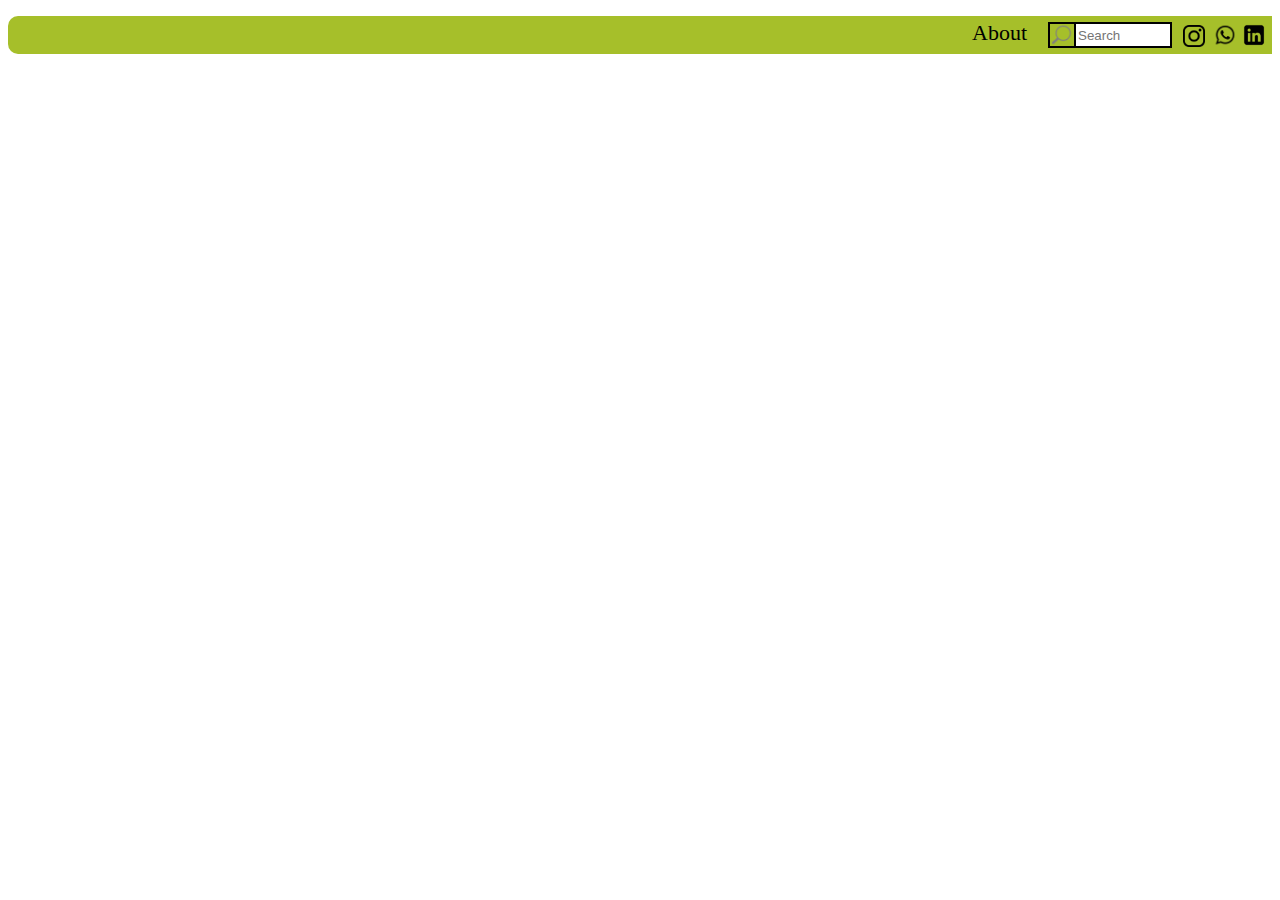
==== travel.html @ 0b641a7c "message" ====
<!DOCTYPE html>
<html lang="en">
<head>
    <meta charset="UTF-8">
    <meta name="viewport" content="width=device-width, initial-scale=1.0">
    <title>Document</title>
    <link rel="stylesheet" href="travel.css">
</head>
<body>
    <div class="container">
        <header>
            <nav class="navbar">
                <ul>                    

                    <li><a href="">About</a></li>
                    <img src="search.png" alt="" class="image"></img>
                    <div class="search">
                        <input type="text" name="Search" placeholder="Search">
                    </div>
                    <button>
                        <img src="1.png" alt="" class="imagesm" id="img1"></img>
                    </button>
                    <button>
                        <img src="2.png" alt="" class="imagesm" id="img2"></img>
                    </button>
<button>
    <img src="3.png" alt="" class="imagesm" id="img3"></img>
</button>






                </ul>
            </nav>
        </header>

    </div>
</body>
</html>
---- travel.css ----
.body{
    display: flex;
    justify-content: end; 
    flex-direction: row;
    margin: 0px 0px;
    padding: 0px 0px;
}

.navbar{
    background-color: rgb(166, 191, 42);
    border-radius: 10px;
    font-family: cursive;


}
.navbar ul{
    display: flex;
    justify-content: end;

}

.search{
    margin: 4px 4px;

}

.navbar li{

    padding: 4px 4px;
    list-style-type: none;

    /* border: 2px solid black; */
}

.navbar li a{
    text-decoration: none;
    color: black;
    font-size: 22px;
    margin: 0px 23px;
    /* border: 2px solid black; */
    border-radius: 4px;
    padding: 2px 2px 2px 2px;

}
.navbar li a:hover{
    background-color: black;
    color: white;
}

.navbar input{
    border: 2px solid black;
    width: 90px;
    height: 20px;
    margin: 2px;
}



    .image {
        margin: 6px -8px;
        padding: 0px 2px 0px 0px;
        height: 22px;
        transform: scalex(-1);
        border: 2px solid black;
    }

    .imagesm{
        margin: 6px 5px;
        padding: 0px 2px 0px 0px;
        height: 22px;
    }
    button #img1{
        margin: 4px 2px 0px 5px;
        padding: 0px 0px 0px 0px;
    }
    
    button #img2{
        margin: 3px 2px 0px 3px;
        padding: 0px 0px 0px 0px;
        height: 30px;
    }
    button #img3{
        margin: 2px 6px 0px 0px;
        padding: 0px 0px 0px 0px;
        height: 24px;
    }
    
    
button{
    background-color: rgb(166, 191, 42);
    margin: 0px 0px;
    padding: 0px 0px;
    border: none;
    cursor: pointer;
}
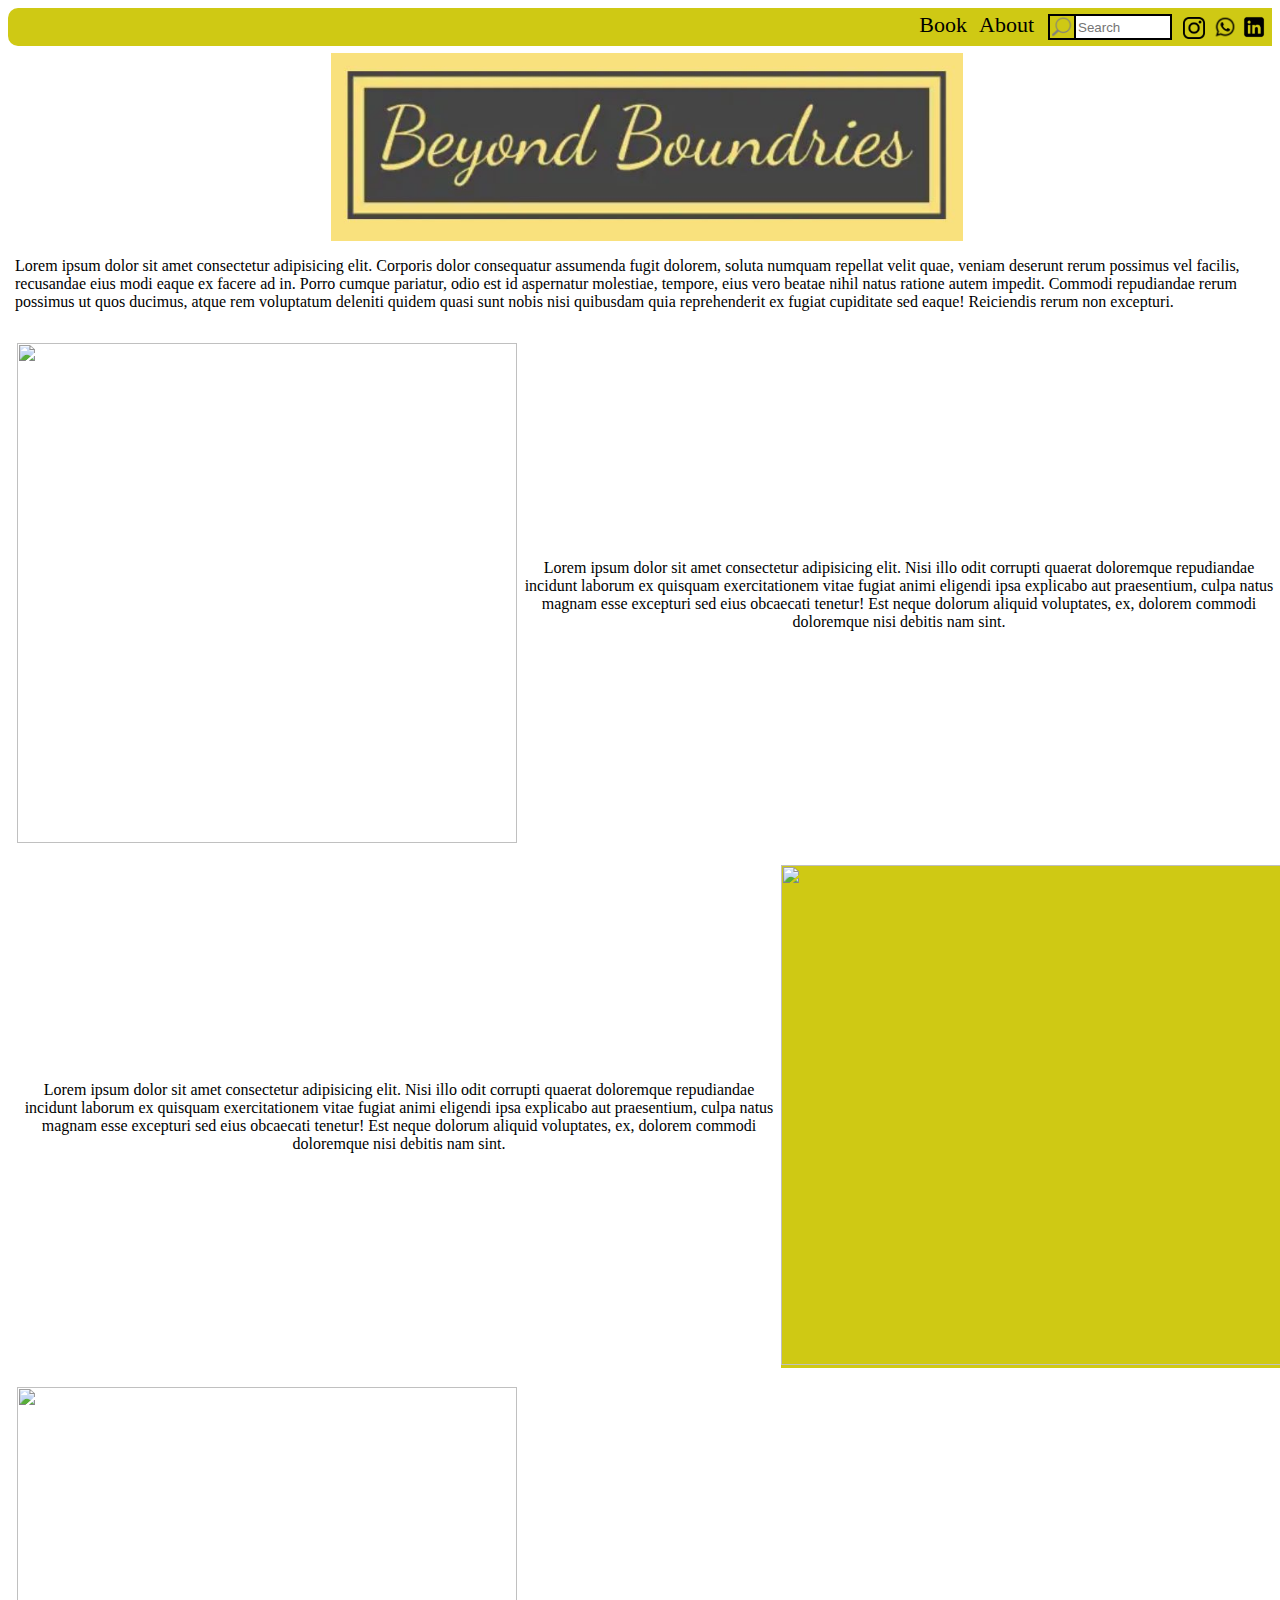
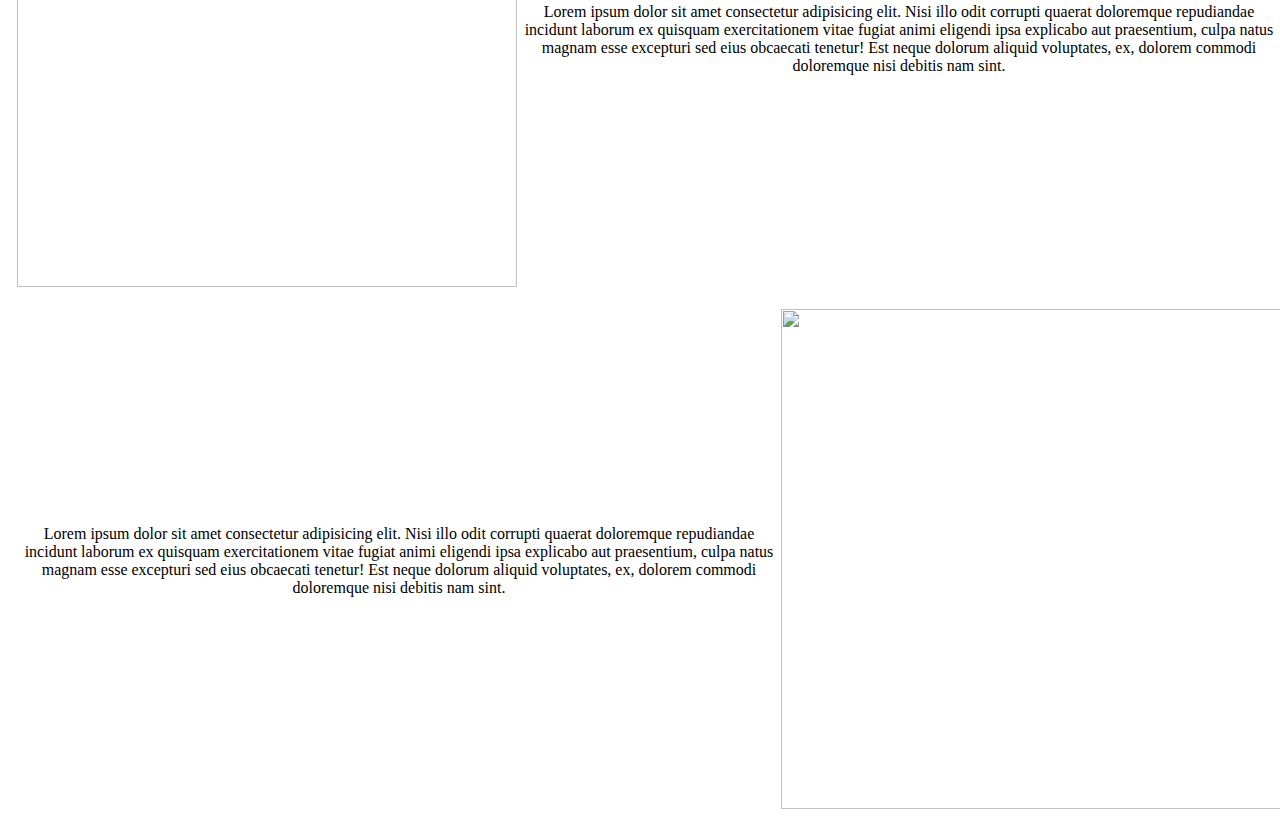
==== commit 04ca44aa: "njdnfj" ====
--- a/travel.html
+++ b/travel.html
@@ -7,11 +7,13 @@
     <link rel="stylesheet" href="travel.css">
 </head>
 <body>
+
+    <!-- 1st container -->
     <div class="container">
         <header>
             <nav class="navbar">
-                <ul>                    
-
+                <ul>              
+                    <li><a href="">Book</a></li>
                     <li><a href="">About</a></li>
                     <img src="search.png" alt="" class="image"></img>
                     <div class="search">
@@ -23,18 +25,71 @@
                     <button>
                         <img src="2.png" alt="" class="imagesm" id="img2"></img>
                     </button>
-<button>
-    <img src="3.png" alt="" class="imagesm" id="img3"></img>
-</button>
-
-
-
-
-
-
+                    <button>
+                        <img src="3.png" alt="" class="imagesm" id="img3"></img>
+                    </button>
                 </ul>
             </nav>
         </header>
+    </div>
+
+    <div class="about">
+            <img  src="logo.jpg" alt="">
+        <p>
+            Lorem ipsum dolor sit amet consectetur adipisicing elit. Corporis dolor consequatur assumenda fugit dolorem, soluta numquam repellat velit quae, veniam deserunt rerum possimus vel facilis, recusandae eius modi eaque ex facere ad in. Porro cumque pariatur, odio est id aspernatur molestiae, tempore, eius vero beatae nihil natus ratione autem impedit. Commodi repudiandae rerum possimus ut quos ducimus, atque rem voluptatum deleniti quidem quasi sunt nobis nisi quibusdam quia reprehenderit ex fugiat cupiditate sed eaque! Reiciendis rerum non excepturi.
+        </p>      
+    </div>
+    <!-- container2 -->
+
+    <div class="container2">
+        <div class="place1">
+            <div class="img1">
+                <img src="https://encrypted-tbn0.gstatic.com/images?q=tbn:ANd9GcQiJz18fWMb352sm7YWRBwqOPG_JgRv7m5sQg&usqp=CAU" ></img>
+            </div>
+            <div class="info1">
+                <p>
+                    Lorem ipsum dolor sit amet consectetur adipisicing elit. Nisi illo odit corrupti quaerat doloremque repudiandae incidunt laborum ex quisquam exercitationem vitae fugiat animi eligendi ipsa explicabo aut praesentium, culpa natus magnam esse excepturi sed eius obcaecati tenetur! Est neque dolorum aliquid voluptates, ex, dolorem commodi doloremque nisi debitis nam sint.
+                </p>
+            </div>
+        </div>
+        <div class="place2">
+            <div class="info2">
+                <p>
+                    Lorem ipsum dolor sit amet consectetur adipisicing elit. Nisi illo odit corrupti quaerat doloremque repudiandae incidunt laborum ex quisquam exercitationem vitae fugiat animi eligendi ipsa explicabo aut praesentium, culpa natus magnam esse excepturi sed eius obcaecati tenetur! Est neque dolorum aliquid voluptates, ex, dolorem commodi doloremque nisi debitis nam sint.
+                </p>
+            </div>
+            <div class="img2">
+                <a href="https://ide.geeksforgeeks.org/">
+                    <button >
+                        <img src="https://www.indiavoyage.in/wp-content/uploads/2021/08/pexels-enric-cruz-lA%C2%B3pez-7444956-2-scaled.jpg " ></img>  
+                    </button>
+                </a>
+
+                <!-- <img src="//www.html.am/images/html-codes/links/boracay-white-beach-sunset-300x225.jpg" width="300" height="225" alt="Photo of White Beach in Boracay, Philippines" ></img> -->
+            </div>
+
+        </div>
+        <div class="place3">
+            <div class="img3">
+                <img src="https://untamedborders.com/wp-content/uploads/2015/11/Suru-Valley1.jpg" ></img>
+            </div>
+            <div class="info3">
+                <p>
+                    Lorem ipsum dolor sit amet consectetur adipisicing elit. Nisi illo odit corrupti quaerat doloremque repudiandae incidunt laborum ex quisquam exercitationem vitae fugiat animi eligendi ipsa explicabo aut praesentium, culpa natus magnam esse excepturi sed eius obcaecati tenetur! Est neque dolorum aliquid voluptates, ex, dolorem commodi doloremque nisi debitis nam sint.
+                </p>
+            </div>
+        </div>
+        <div class="place4">
+            <div class="info4">
+                <p>
+                    Lorem ipsum dolor sit amet consectetur adipisicing elit. Nisi illo odit corrupti quaerat doloremque repudiandae incidunt laborum ex quisquam exercitationem vitae fugiat animi eligendi ipsa explicabo aut praesentium, culpa natus magnam esse excepturi sed eius obcaecati tenetur! Est neque dolorum aliquid voluptates, ex, dolorem commodi doloremque nisi debitis nam sint.
+                </p>
+            </div>
+            <div class="img4">
+                <img src="https://goatoursplanner.com/tours/wp-content/uploads/2022/07/Dudhsagar-waterfall-1-1024x768.jpg" ></img>
+            </div>
+
+        </div>
 
     </div>
 </body>
--- a/travel.css
+++ b/travel.css
@@ -1,21 +1,29 @@
 .body{
-    display: flex;
-    justify-content: end; 
-    flex-direction: row;
-    margin: 0px 0px;
-    padding: 0px 0px;
-}
-
+    /* display: flex; */
+    /* justify-content: end; 
+    flex-direction: row; */
+    margin: 0px 0px;
+    padding: 0px 0px;
+}
+.container{
+    padding: 0px 0px;
+    margin: 0px 0px;
+}
+/* <--NAVBAR--> */
 .navbar{
-    background-color: rgb(166, 191, 42);
+    background-color: rgb(207, 201, 20);
     border-radius: 10px;
     font-family: cursive;
+    padding: 0px 0px;
+    margin: 0px 0px;
 
 
 }
 .navbar ul{
     display: flex;
     justify-content: end;
+    padding: 0px 0px;
+    margin: 0px 0px;
 
 }
 
@@ -36,7 +44,7 @@
     text-decoration: none;
     color: black;
     font-size: 22px;
-    margin: 0px 23px;
+    margin: 0px 0px;
     /* border: 2px solid black; */
     border-radius: 4px;
     padding: 2px 2px 2px 2px;
@@ -57,7 +65,7 @@
 
 
     .image {
-        margin: 6px -8px;
+        margin: 6px -8px 6px 8px;;
         padding: 0px 2px 0px 0px;
         height: 22px;
         transform: scalex(-1);
@@ -87,9 +95,115 @@
     
     
 button{
-    background-color: rgb(166, 191, 42);
+    background-color: rgb(207, 201, 20);
     margin: 0px 0px;
     padding: 0px 0px;
     border: none;
     cursor: pointer;
 }
+
+
+/* about */
+.about{
+
+    margin: 2px 2px;
+    display: flex;
+    justify-content: center;
+    height: 100%;
+    width: 100%;
+    /* border: 2px solid black; */
+    flex-direction: column;
+    padding: 5px 5px;
+}
+.about img{
+    align-self: center;
+    height: 15%;
+    width: 50%;
+}
+
+/* container2 */
+
+.container2{
+    margin: 0px 0px;
+    padding: 0px 0px;
+    height: 100%;
+    width: 100%;
+    /* border: 2px solid black; */
+    display: flex;
+    flex-direction: column;
+}
+.place1{
+    display: flex;
+    flex-direction: row;
+    justify-content: center;
+    text-align: center;
+    height: 100%;
+    width: 100%;
+    /* border: 2px solid red; */
+    margin: 4px 4px;
+    padding: 5px 5px;
+}
+.img1 img{
+    height: 500px;
+    width: 500px;
+}
+.info1{
+    align-self: center;
+}
+.place2{
+    display: flex;
+    flex-direction: row;
+    justify-content: center;
+    text-align: center;
+    height: 100%;
+    width: 100%;
+    /* border: 2px solid red; */
+    margin: 4px 4px;
+    padding: 5px 5px;
+}
+.img2 img{
+    height: 500px;
+    width: 500px;
+}
+.info2{
+    align-self: center;
+}
+.place3{
+    display: flex;
+    flex-direction: row;
+    justify-content: center;
+    text-align: center;
+    height: 100%;
+    width: 100%;
+    /* border: 2px solid red; */
+    margin: 4px 4px;
+    padding: 5px 5px;
+}
+.img3 img{
+    height: 500px;
+    width: 500px;
+}
+.info3{
+    align-self: center;
+}
+.place4{
+    display: flex;
+    flex-direction: row;
+    justify-content: center;
+    text-align: center;
+    height: 100%;
+    width: 100%;
+    /* border: 2px solid red; */
+    margin: 4px 4px;
+    padding: 5px 5px;
+}
+.img4 img{
+    height: 500px;
+    width: 500px;
+}
+.info4{
+    align-self: center;
+}
+
+
+
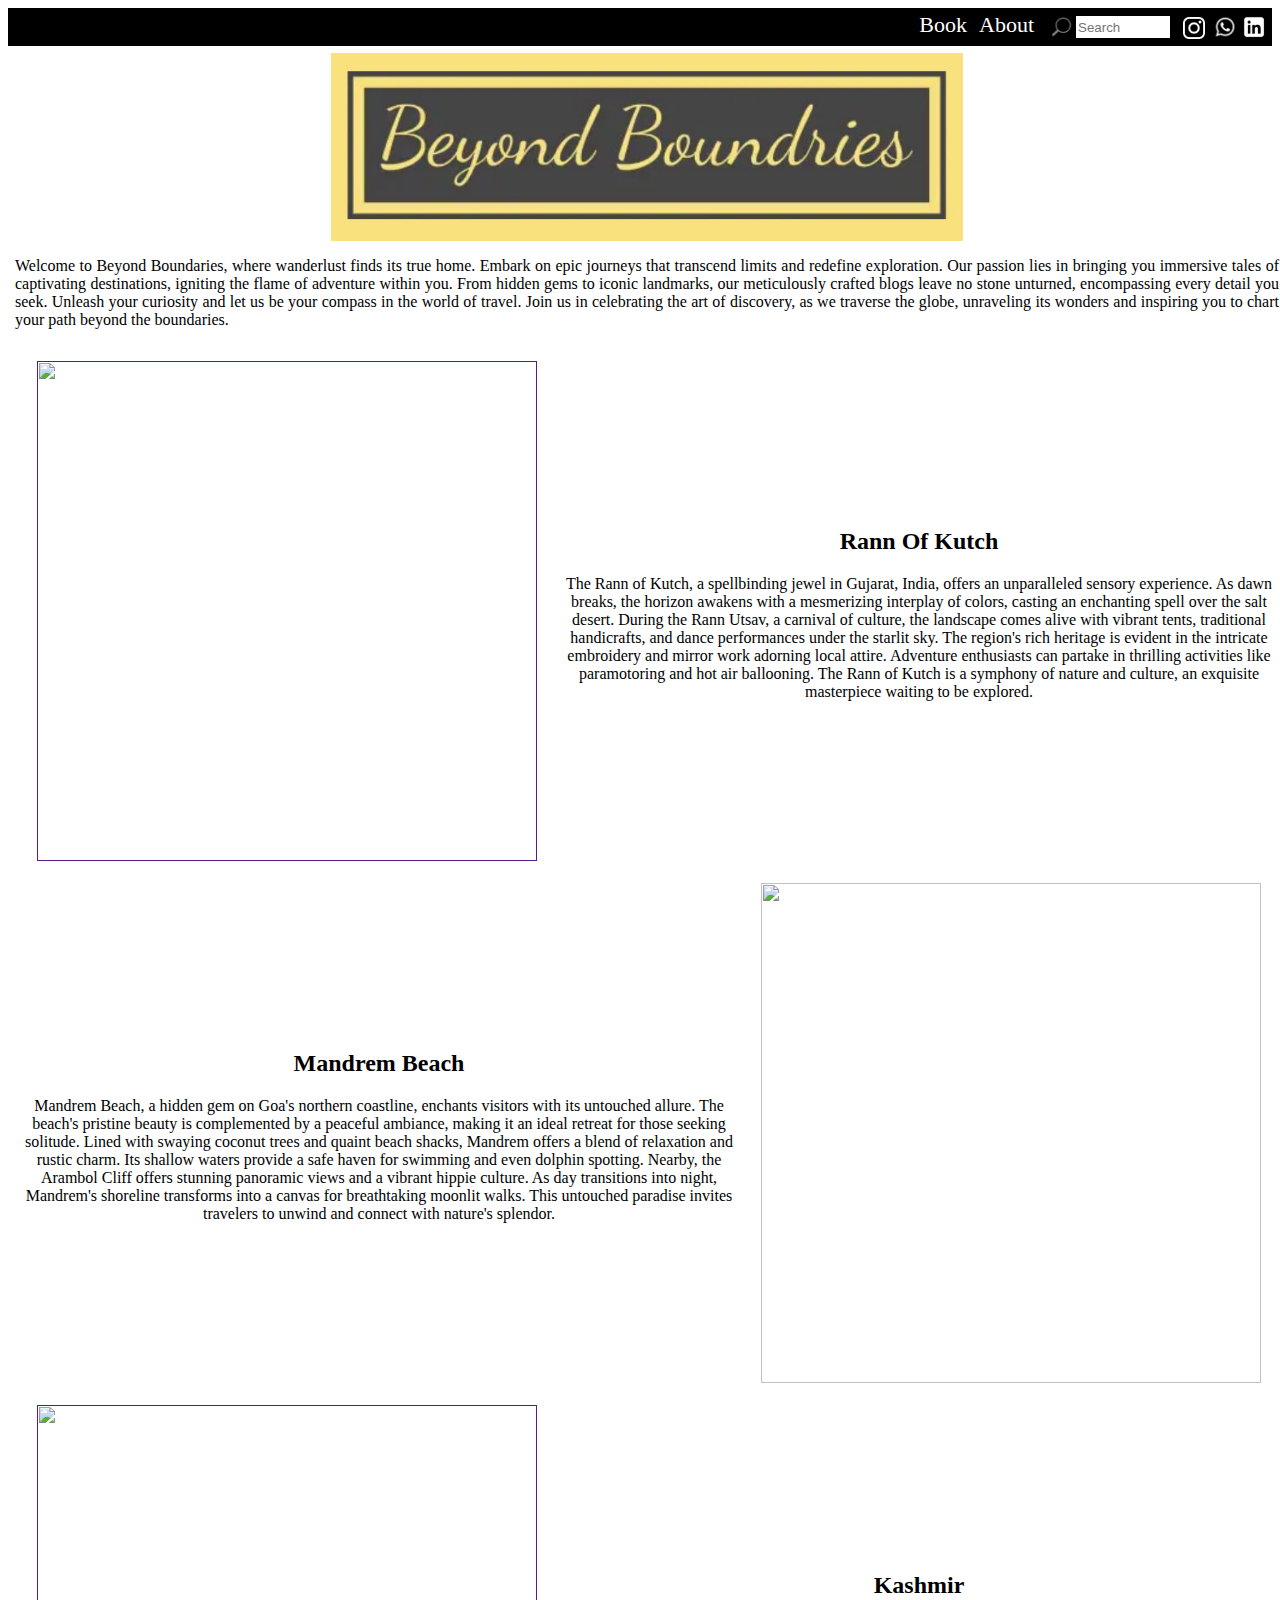
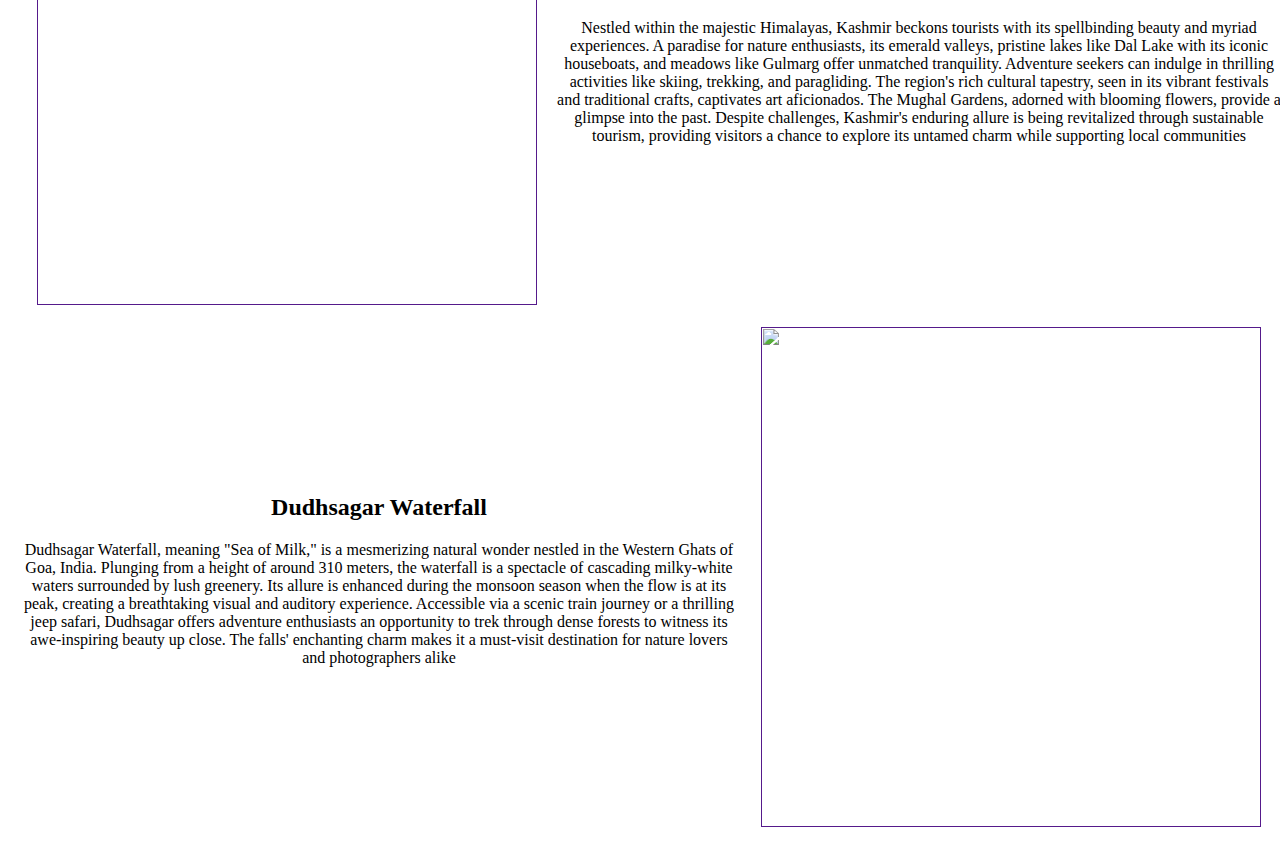
==== commit b70026c3: "mess" ====
--- a/travel.html
+++ b/travel.html
@@ -15,17 +15,17 @@
                 <ul>              
                     <li><a href="">Book</a></li>
                     <li><a href="">About</a></li>
-                    <img src="search.png" alt="" class="image"></img>
+                    <img src="search.png" alt="" class="search-image"></img>
                     <div class="search">
                         <input type="text" name="Search" placeholder="Search">
                     </div>
-                    <button>
+                    <button class="navbutton">
                         <img src="1.png" alt="" class="imagesm" id="img1"></img>
                     </button>
-                    <button>
+                    <button class="navbutton">
                         <img src="2.png" alt="" class="imagesm" id="img2"></img>
                     </button>
-                    <button>
+                    <button class="navbutton">
                         <img src="3.png" alt="" class="imagesm" id="img3"></img>
                     </button>
                 </ul>
@@ -33,61 +33,66 @@
         </header>
     </div>
 
+    <!-- about -->
+
     <div class="about">
             <img  src="logo.jpg" alt="">
         <p>
-            Lorem ipsum dolor sit amet consectetur adipisicing elit. Corporis dolor consequatur assumenda fugit dolorem, soluta numquam repellat velit quae, veniam deserunt rerum possimus vel facilis, recusandae eius modi eaque ex facere ad in. Porro cumque pariatur, odio est id aspernatur molestiae, tempore, eius vero beatae nihil natus ratione autem impedit. Commodi repudiandae rerum possimus ut quos ducimus, atque rem voluptatum deleniti quidem quasi sunt nobis nisi quibusdam quia reprehenderit ex fugiat cupiditate sed eaque! Reiciendis rerum non excepturi.
+            Welcome to Beyond Boundaries, where wanderlust finds its true home. Embark on epic journeys that transcend limits and redefine exploration. Our passion lies in bringing you immersive tales of captivating destinations, igniting the flame of adventure within you. From hidden gems to iconic landmarks, our meticulously crafted blogs leave no stone unturned, encompassing every detail you seek. Unleash your curiosity and let us be your compass in the world of travel. Join us in celebrating the art of discovery, as we traverse the globe, unraveling its wonders and inspiring you to chart your path beyond the boundaries.
         </p>      
     </div>
     <!-- container2 -->
 
     <div class="container2">
-        <div class="place1">
-            <div class="img1">
-                <img src="https://encrypted-tbn0.gstatic.com/images?q=tbn:ANd9GcQiJz18fWMb352sm7YWRBwqOPG_JgRv7m5sQg&usqp=CAU" ></img>
-            </div>
-            <div class="info1">
+        <div class="place">
+            <div>
+                <a href=""> <img src="https://encrypted-tbn0.gstatic.com/images?q=tbn:ANd9GcQiJz18fWMb352sm7YWRBwqOPG_JgRv7m5sQg&usqp=CAU" class="pic" ></img>
+                </a>
+                  </div>
+            <div class="info">
                 <p>
-                    Lorem ipsum dolor sit amet consectetur adipisicing elit. Nisi illo odit corrupti quaerat doloremque repudiandae incidunt laborum ex quisquam exercitationem vitae fugiat animi eligendi ipsa explicabo aut praesentium, culpa natus magnam esse excepturi sed eius obcaecati tenetur! Est neque dolorum aliquid voluptates, ex, dolorem commodi doloremque nisi debitis nam sint.
-                </p>
+                    <h2>Rann Of Kutch</h2>
+                    The Rann of Kutch, a spellbinding jewel in Gujarat, India, offers an unparalleled sensory experience. As dawn breaks, the horizon awakens with a mesmerizing interplay of colors, casting an enchanting spell over the salt desert. During the Rann Utsav, a carnival of culture, the landscape comes alive with vibrant tents, traditional handicrafts, and dance performances under the starlit sky. The region's rich heritage is evident in the intricate embroidery and mirror work adorning local attire. Adventure enthusiasts can partake in thrilling activities like paramotoring and hot air ballooning. The Rann of Kutch is a symphony of nature and culture, an exquisite masterpiece waiting to be explored.   </p>
             </div>
         </div>
-        <div class="place2">
-            <div class="info2">
+        <div class="place">
+            <div class="info">
                 <p>
-                    Lorem ipsum dolor sit amet consectetur adipisicing elit. Nisi illo odit corrupti quaerat doloremque repudiandae incidunt laborum ex quisquam exercitationem vitae fugiat animi eligendi ipsa explicabo aut praesentium, culpa natus magnam esse excepturi sed eius obcaecati tenetur! Est neque dolorum aliquid voluptates, ex, dolorem commodi doloremque nisi debitis nam sint.
-                </p>
+                    <h2>Mandrem Beach</h2>
+                    Mandrem Beach, a hidden gem on Goa's northern coastline, enchants visitors with its untouched allure. The beach's pristine beauty is complemented by a peaceful ambiance, making it an ideal retreat for those seeking solitude. Lined with swaying coconut trees and quaint beach shacks, Mandrem offers a blend of relaxation and rustic charm. Its shallow waters provide a safe haven for swimming and even dolphin spotting. Nearby, the Arambol Cliff offers stunning panoramic views and a vibrant hippie culture. As day transitions into night, Mandrem's shoreline transforms into a canvas for breathtaking moonlit walks. This untouched paradise invites travelers to unwind and connect with nature's splendor.  </p>
             </div>
-            <div class="img2">
+            <div>
                 <a href="https://ide.geeksforgeeks.org/">
-                    <button >
-                        <img src="https://www.indiavoyage.in/wp-content/uploads/2021/08/pexels-enric-cruz-lA%C2%B3pez-7444956-2-scaled.jpg " ></img>  
-                    </button>
+                    
+                        <img src="https://www.indiavoyage.in/wp-content/uploads/2021/08/pexels-enric-cruz-lA%C2%B3pez-7444956-2-scaled.jpg " class="pic"></img>  
+                    
                 </a>
 
                 <!-- <img src="//www.html.am/images/html-codes/links/boracay-white-beach-sunset-300x225.jpg" width="300" height="225" alt="Photo of White Beach in Boracay, Philippines" ></img> -->
             </div>
 
         </div>
-        <div class="place3">
-            <div class="img3">
-                <img src="https://untamedborders.com/wp-content/uploads/2015/11/Suru-Valley1.jpg" ></img>
-            </div>
-            <div class="info3">
+        <div class="place">
+            <div>
+                <a href=""><img src="https://untamedborders.com/wp-content/uploads/2015/11/Suru-Valley1.jpg" class="pic" ></img>
+                </a>
+                   </div>
+            <div class="info">
                 <p>
-                    Lorem ipsum dolor sit amet consectetur adipisicing elit. Nisi illo odit corrupti quaerat doloremque repudiandae incidunt laborum ex quisquam exercitationem vitae fugiat animi eligendi ipsa explicabo aut praesentium, culpa natus magnam esse excepturi sed eius obcaecati tenetur! Est neque dolorum aliquid voluptates, ex, dolorem commodi doloremque nisi debitis nam sint.
-                </p>
+                    <h2>Kashmir</h2>
+                    Nestled within the majestic Himalayas, Kashmir beckons tourists with its spellbinding beauty and myriad experiences. A paradise for nature enthusiasts, its emerald valleys, pristine lakes like Dal Lake with its iconic houseboats, and meadows like Gulmarg offer unmatched tranquility. Adventure seekers can indulge in thrilling activities like skiing, trekking, and paragliding. The region's rich cultural tapestry, seen in its vibrant festivals and traditional crafts, captivates art aficionados. The Mughal Gardens, adorned with blooming flowers, provide a glimpse into the past. Despite challenges, Kashmir's enduring allure is being revitalized through sustainable tourism, providing visitors a chance to explore its untamed charm while supporting local communities   </p>
             </div>
         </div>
-        <div class="place4">
-            <div class="info4">
+        <div class="place">
+            <div class="info">
                 <p>
-                    Lorem ipsum dolor sit amet consectetur adipisicing elit. Nisi illo odit corrupti quaerat doloremque repudiandae incidunt laborum ex quisquam exercitationem vitae fugiat animi eligendi ipsa explicabo aut praesentium, culpa natus magnam esse excepturi sed eius obcaecati tenetur! Est neque dolorum aliquid voluptates, ex, dolorem commodi doloremque nisi debitis nam sint.
-                </p>
+                    <h2>Dudhsagar Waterfall</h2>
+                    Dudhsagar Waterfall, meaning "Sea of Milk," is a mesmerizing natural wonder nestled in the Western Ghats of Goa, India. Plunging from a height of around 310 meters, the waterfall is a spectacle of cascading milky-white waters surrounded by lush greenery. Its allure is enhanced during the monsoon season when the flow is at its peak, creating a breathtaking visual and auditory experience. Accessible via a scenic train journey or a thrilling jeep safari, Dudhsagar offers adventure enthusiasts an opportunity to trek through dense forests to witness its awe-inspiring beauty up close. The falls' enchanting charm makes it a must-visit destination for nature lovers and photographers alike  </p>
             </div>
-            <div class="img4">
-                <img src="https://goatoursplanner.com/tours/wp-content/uploads/2022/07/Dudhsagar-waterfall-1-1024x768.jpg" ></img>
-            </div>
+            <div >
+                <a href=""><img src="https://img.veenaworld.com/wp-content/uploads/2021/07/Dudhsagar-Waterfalls-Goa-How-to-Reach-Timings-Tickets.jpeg?imwidth=1080" class="pic" ></img>
+                </a>
+                   </div>
 
         </div>
 
--- a/travel.css
+++ b/travel.css
@@ -4,27 +4,29 @@
     flex-direction: row; */
     margin: 0px 0px;
     padding: 0px 0px;
+    
 }
 .container{
     padding: 0px 0px;
     margin: 0px 0px;
+
 }
 /* <--NAVBAR--> */
+
 .navbar{
-    background-color: rgb(207, 201, 20);
+
     border-radius: 10px;
     font-family: cursive;
     padding: 0px 0px;
     margin: 0px 0px;
 
-
 }
 .navbar ul{
+    background-color: black;
     display: flex;
     justify-content: end;
     padding: 0px 0px;
     margin: 0px 0px;
-
 }
 
 .search{
@@ -42,7 +44,7 @@
 
 .navbar li a{
     text-decoration: none;
-    color: black;
+    color: white;
     font-size: 22px;
     margin: 0px 0px;
     /* border: 2px solid black; */
@@ -51,8 +53,8 @@
 
 }
 .navbar li a:hover{
-    background-color: black;
-    color: white;
+    background-color: white;
+    color: black;
 }
 
 .navbar input{
@@ -64,7 +66,7 @@
 
 
 
-    .image {
+    .search-image {
         margin: 6px -8px 6px 8px;;
         padding: 0px 2px 0px 0px;
         height: 22px;
@@ -76,31 +78,38 @@
         margin: 6px 5px;
         padding: 0px 2px 0px 0px;
         height: 22px;
+        filter: invert();
+
+
+
     }
-    button #img1{
+    .navbutton #img1{
         margin: 4px 2px 0px 5px;
         padding: 0px 0px 0px 0px;
+
     }
     
-    button #img2{
+    .navbutton #img2{
         margin: 3px 2px 0px 3px;
         padding: 0px 0px 0px 0px;
         height: 30px;
     }
-    button #img3{
+    .navbutton #img3{
         margin: 2px 6px 0px 0px;
         padding: 0px 0px 0px 0px;
         height: 24px;
     }
     
     
-button{
-    background-color: rgb(207, 201, 20);
+.navbutton{
+
     margin: 0px 0px;
     padding: 0px 0px;
     border: none;
     cursor: pointer;
+    background-color: black;
 }
+
 
 
 /* about */
@@ -132,7 +141,7 @@
     display: flex;
     flex-direction: column;
 }
-.place1{
+.place{
     display: flex;
     flex-direction: row;
     justify-content: center;
@@ -143,67 +152,20 @@
     margin: 4px 4px;
     padding: 5px 5px;
 }
-.img1 img{
-    height: 500px;
-    width: 500px;
-}
-.info1{
-    align-self: center;
-}
-.place2{
-    display: flex;
-    flex-direction: row;
-    justify-content: center;
-    text-align: center;
-    height: 100%;
-    width: 100%;
-    /* border: 2px solid red; */
-    margin: 4px 4px;
-    padding: 5px 5px;
-}
-.img2 img{
-    height: 500px;
-    width: 500px;
-}
-.info2{
-    align-self: center;
-}
-.place3{
-    display: flex;
-    flex-direction: row;
-    justify-content: center;
-    text-align: center;
-    height: 100%;
-    width: 100%;
-    /* border: 2px solid red; */
-    margin: 4px 4px;
-    padding: 5px 5px;
-}
-.img3 img{
-    height: 500px;
-    width: 500px;
-}
-.info3{
-    align-self: center;
-}
-.place4{
-    display: flex;
-    flex-direction: row;
-    justify-content: center;
-    text-align: center;
-    height: 100%;
-    width: 100%;
-    /* border: 2px solid red; */
-    margin: 4px 4px;
-    padding: 5px 5px;
-}
-.img4 img{
-    height: 500px;
-    width: 500px;
-}
-.info4{
+.info{
     align-self: center;
 }
 
 
+.pic{
+    /* border: 2px solid black; */
+    height: 500px;
+    width: 500px;
+    margin: 0px 20px 0px 20px;
+}
+p{
+    text-align: justify;
+}
 
+
+
